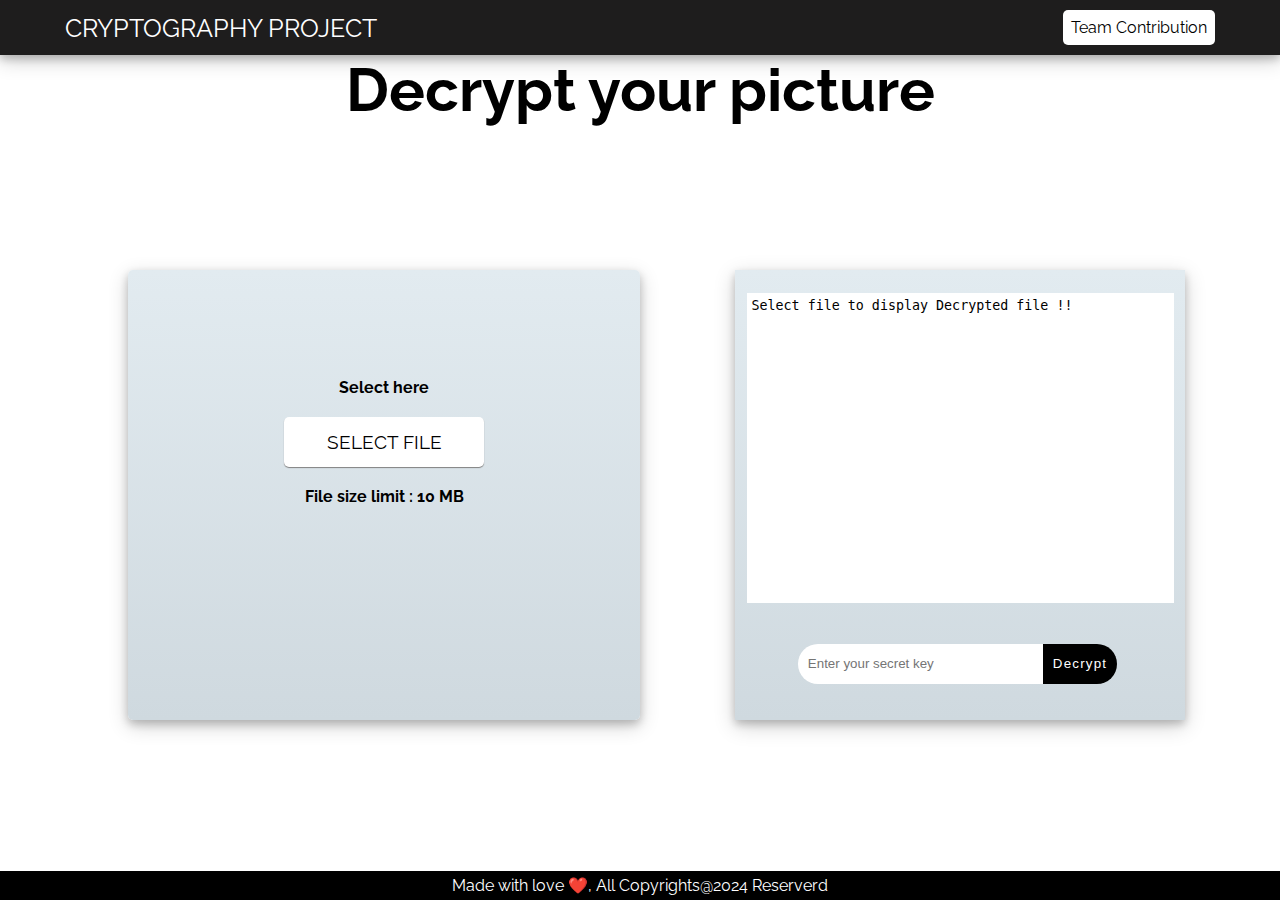
==== decrypt.html @ 40426530 "first commit" ====
<!DOCTYPE html>
<html lang="en">
  <head>
    <script src="./js/crypto-js.js"></script>
    <meta charset="UTF-8" />
    <title>Decrypt</title>
    <link rel="stylesheet" href="./css/style.css" />
    <link rel="stylesheet" href="./css/style_dashboard.css" />
  </head>
  <body>
    <div class="nav">
      <div class="cryptoPro blink">
        <a href="./dashboard.html">CRYPTOGRAPHY PROJECT</a>
      </div>
      <a class="team" style="cursor: pointer" href="./team.html"
        >Team Contribution</a
      >
      <!-- <div>
        <a style="cursor: pointer" href="./team.html">Team</a>
      </div> -->
    </div>
    <h1 id="title">Decrypt your picture</h1>
    <div class="zone">
      <div id="dropZ">
        <i class="fa fa-cloud-upload"></i>

        <div>Select here</div>
        <div class="selectFile">
          <label for="file">Select file</label>
          <input
            type="file"
            name="files[]"
            id="file"
            onchange="previewFile()"
          />
        </div>
        <p>File size limit : 10 MB</p>
      </div>
    </div>

    <div class="zone-image">
      <textarea readonly id="content" class="result" rows="20" cols="50">
Select file to display Decrypted file !!</textarea
      >
      <label>
        <input type="text" id="secret" placeholder="Enter your secret key" />
        <button onclick="decryptFromDES()">Decrypt</button>
      </label>
    </div>

    <div class="foot">Made with love ❤️, All Copyrights@2024 Reserverd</div>

    <script>
      function previewFile() {
        const content = document.querySelector(".result");
        const [file] = document.querySelector("input[type=file]").files;
        const reader = new FileReader();
        reader.addEventListener(
          "load",
          () => {
            content.innerText = reader.result;
          },
          false
        );

        if (file) {
          reader.readAsText(file);
        }
      }
      function decryptFromDES() {
        var secretKey = document.getElementById("secret").value;
        if (secretKey != "") {
          var fileName = "decrypted_image";
          var encryptedText = document.getElementById("content").value;
          try {
            var decryptedText = CryptoJS.TripleDES.decrypt(
              encryptedText,
              secretKey
            ).toString(CryptoJS.enc.Utf8);
            var element = document.createElement("a");
            element.setAttribute("href", decryptedText);
            element.setAttribute("download", fileName);
            element.style.display = "none";
            document.body.appendChild(element);
            element.click();
            document.body.removeChild(element);
          } catch (err) {
            alert(
              "There is an error in your document or your secret key is wrong!"
            );
          }
        } else {
          alert("Please enter your secret key!");
        }
      }
    </script>
     
  </body>
</html>
---- css/style.css ----
@font-face {
  font-family: "Exo 2";
  font-style: normal;
  font-weight: 300;
  src: url(https://fonts.gstatic.com/s/exo2/v18/7cH1v4okm5zmbvwkAx_sfcEuiD8j4PKsOdC6.ttf)
    format("truetype");
}
@font-face {
  font-family: "Exo 2";
  font-style: normal;
  font-weight: 400;
  src: url(https://fonts.gstatic.com/s/exo2/v18/7cH1v4okm5zmbvwkAx_sfcEuiD8jvvKsOdC6.ttf)
    format("truetype");
}
@font-face {
  font-family: "Exo 2";
  font-style: normal;
  font-weight: 500;
  src: url(https://fonts.gstatic.com/s/exo2/v18/7cH1v4okm5zmbvwkAx_sfcEuiD8jjPKsOdC6.ttf)
    format("truetype");
}
@font-face {
  font-family: "Exo 2";
  font-style: normal;
  font-weight: 700;
  src: url(https://fonts.gstatic.com/s/exo2/v18/7cH1v4okm5zmbvwkAx_sfcEuiD8jWfWsOdC6.ttf)
    format("truetype");
}
body {
  background: white;
  font-family: "Exo 2";
}
.zone {
  margin: auto;
  position: absolute;
  top: 10%;
  left: 0;
  bottom: 0;
  right: 40%;
  background-image: linear-gradient(to top, #cfd9df 0%, #e2ebf0 100%);
  width: 40%;
  height: 50%;
  text-align: center;
  color: white;
  z-index: 20;
  transition: all 0.3s ease-out;
  box-shadow: 0 0 0 1px rgba(255, 255, 255, 0.05),
    inset 0 0 0.25em 0 rgba(0, 0, 0, 0.25);
  border-radius: 5px;
  box-shadow: 0 4px 8px 0 rgba(0, 0, 0, 0.2), 0 6px 20px 0 rgba(0, 0, 0, 0.19);
  color: black !important;
  font-weight: bold;
}
textarea {
  resize: none;
  outline: none;
  cursor: auto;
  border: 0;
  padding: 5px;
}
.foot {
  bottom: 0;
  position: fixed;
  background-color: black;
  width: 100%;
  color: white;
  text-align: center;
  opacity: 1 !important;
  padding: 5px 0;
}

.zone-image {
  margin: auto;
  position: absolute;
  top: 10%;
  left: 50%;
  bottom: 0;
  right: 0;
  background-image: linear-gradient(to top, #cfd9df 0%, #e2ebf0 100%);
  width: 450px;
  height: 450px;
  text-align: center;
  color: white;
  z-index: 20;
  transition: all 0.3s ease-out;
  box-shadow: 0 4px 8px 0 rgba(0, 0, 0, 0.2), 0 6px 20px 0 rgba(0, 0, 0, 0.19);
}
img {
  border: 0 !important;
  border-radius: 15px;
  box-shadow: 0 4px 102px 0 rgba(0, 0, 0, 0.2), 0 6px 20px 0 rgba(0, 0, 0, 0.19);
}
.zone .btnCompression .active {
  background: #eb6a5a;
  color: white;
}
.zone i {
  text-align: center;
  font-size: 10em;
  color: #fff;
  margin-top: 50px;
}
.zone .selectFile {
  height: 50px;
  margin: 20px auto;
  position: relative;
  width: 200px;
  color: black !important;
}
.zone label,
.zone input {
  cursor: pointer;
  display: block;
  height: 50px;
  left: 0;
  position: absolute;
  top: 0;
  width: 100%;
  border-radius: 5px;
}
.zone label {
  background: #fff;
  color: black;
  display: inline-block;
  font-size: 1.2em;
  line-height: 50px;
  padding: 0;
  text-align: center;
  white-space: nowrap;
  text-transform: uppercase;
  font-weight: 400;
  box-shadow: 0 1px 1px gray;
}
.zone input[type="file"] {
  opacity: 0;
}
.zone.in {
  color: white;
  border-color: white;
  background: radial-gradient(ellipse at center, #eb6a5a 0, #c9402f 100%);
}
.zone.in i {
  color: #fff;
}
.zone.in label {
  background: #fff;
  color: #eb6a5a;
}
.zone.hover {
  color: gray;
  border-color: white;
  background: #fff;
  border: 5px dashed gray;
}
.zone.hover i {
  color: #eb6a5a;
}
.zone.hover label {
  background: #fff;
  color: #eb6a5a;
}
.zone.fade {
  transition: all 0.3s ease-out;
  opacity: 1;
}

#dropZ {
  margin-top: 21%;
}

#title {
  text-align: center;
  color: rgb(0, 0, 0);
  font-size: 60px;
}

label {
  position: absolute;
  top: 83%;
  /* right: 3.7%; */
  width: 100%;
  display: flex;
  justify-content: center;
}
input[type="text"] {
  border: none;
  width: 250px;
  height: 40px;
  padding: 0 10px;
  border: 0;
  outline: none;
  border-radius: 25px 0px 0 25px;
}
button {
  position: relative;
  top: 0;
  bottom: 0;
  right: 5px;
  background: black;
  color: white;
  padding: 0 10px;
  letter-spacing: 1.2px;
  border: 0;
  outline: none;
  cursor: pointer;
  height: 40px;
  border-radius: 0 25px 25px 0px;
}

.result {
  position: relative;
  top: 5%;
}
.selectFile:active {
  transform: scale(0.5);
  transition: all 0.5s;
}
---- css/style_dashboard.css ----
@import url("https://fonts.googleapis.com/css?family=Raleway:400,700");
*,
*:before,
*:after {
  box-sizing: border-box;
  padding: 0;
  margin: 0;
}
.CP {
  text-align: center !important;
  width: 100%;
}
.cryptoPro {
  font-size: 25px;
}
@-webkit-keyframes blinker {
  from {
    opacity: 1;
  }
  to {
    opacity: 0;
  }
}
.blink {
  text-decoration: blink;
  -webkit-animation-name: blinker;
  -webkit-animation-duration: 0.6s;
  -webkit-animation-iteration-count: infinite;
  -webkit-animation-timing-function: ease-in-out;
  -webkit-animation-direction: alternate;
}
.nav {
  display: flex;
  justify-content: space-between;
  align-items: center;
  width: 100%;
  padding: 10px 65px;
  background-color: #1e1d1d;
  box-shadow: 0 4px 8px 0 rgba(0, 0, 0, 0.2), 0 6px 20px 0 rgba(0, 0, 0, 0.19);
}
.nav a {
  text-decoration: none;
  color: white;
}
.team {
  background-color: white;
  color: black !important;
  padding: 8px;
  border-radius: 5px;

  transition: all 0.5s;
}
.team:active {
  box-shadow: 0 4px 8px 0 rgba(0, 0, 0, 0.2), 0 6px 20px 0 rgba(0, 0, 0, 0.19);
  transform: scale(0.5);
}
footer {
  display: flex;
  justify-content: center;
  align-items: end;
  height: 100vh;
  opacity: 1 !important;
}
footer div {
  background-color: black;
  width: 100%;
  color: white;
  text-align: center;
  opacity: 1 !important;
  padding: 5px 0;
}
body {
  min-height: 100vh;
  font-family: "Raleway", sans-serif;
  overflow: hidden;
}

.container {
  position: absolute;
  width: 100%;
  height: 100%;
  overflow: hidden;
}
.container:hover .top:before,
.container:hover .top:after,
.container:hover .bottom:before,
.container:hover .bottom:after,
.container:active .top:before,
.container:active .top:after,
.container:active .bottom:before,
.container:active .bottom:after {
  margin-left: 200px;
  transform-origin: -200px 50%;
  transition-delay: 0s;
}
.container:hover .center,
.container:active .center {
  opacity: 1;
  transition-delay: 0.2s;
}

.top:before,
.top:after,
.bottom:before,
.bottom:after {
  content: "";
  /* display: block; */
  /* position: absolute; */
  width: 200vmax;
  height: 200vmax;
  top: 50%;
  left: 50%;
  margin-top: -100vmax;
  /* transform-origin: 0 50%; */
  /* transition: all 0.5s cubic-bezier(0.445, 0.05, 0, 1); */
  z-index: 10;
  opacity: 0.65;
  /* transition-delay: 0.2s; */
}

.center {
  position: absolute;
  width: 400px;
  height: 400px;
  top: 50%;
  left: 50%;
  margin-left: -200px;
  margin-top: -200px;
  display: flex;
  flex-direction: column;
  justify-content: center;
  align-items: center;
  padding: 30px;
  /* opacity: 0; */
  transition: all 0.5s cubic-bezier(0.445, 0.05, 0, 1);
  transition-delay: 0s;
  color: #333;
}
.crypto {
  text-align: center;
}
.center button {
  width: 100%;
  padding: 15px;
  margin: 5px;
  border-radius: 1px;
  border: 1px solid #ccc;
  font-family: inherit;
  border: 0;
  border-radius: 5px;
  transition: all 0.5s;
}
.center button:hover {
  box-shadow: 0 4px 8px 0 rgba(0, 0, 0, 0.2), 0 6px 20px 0 rgba(0, 0, 0, 0.19);
  text-align: center;
}
.center button:active {
  transform: scale(0.5);
}
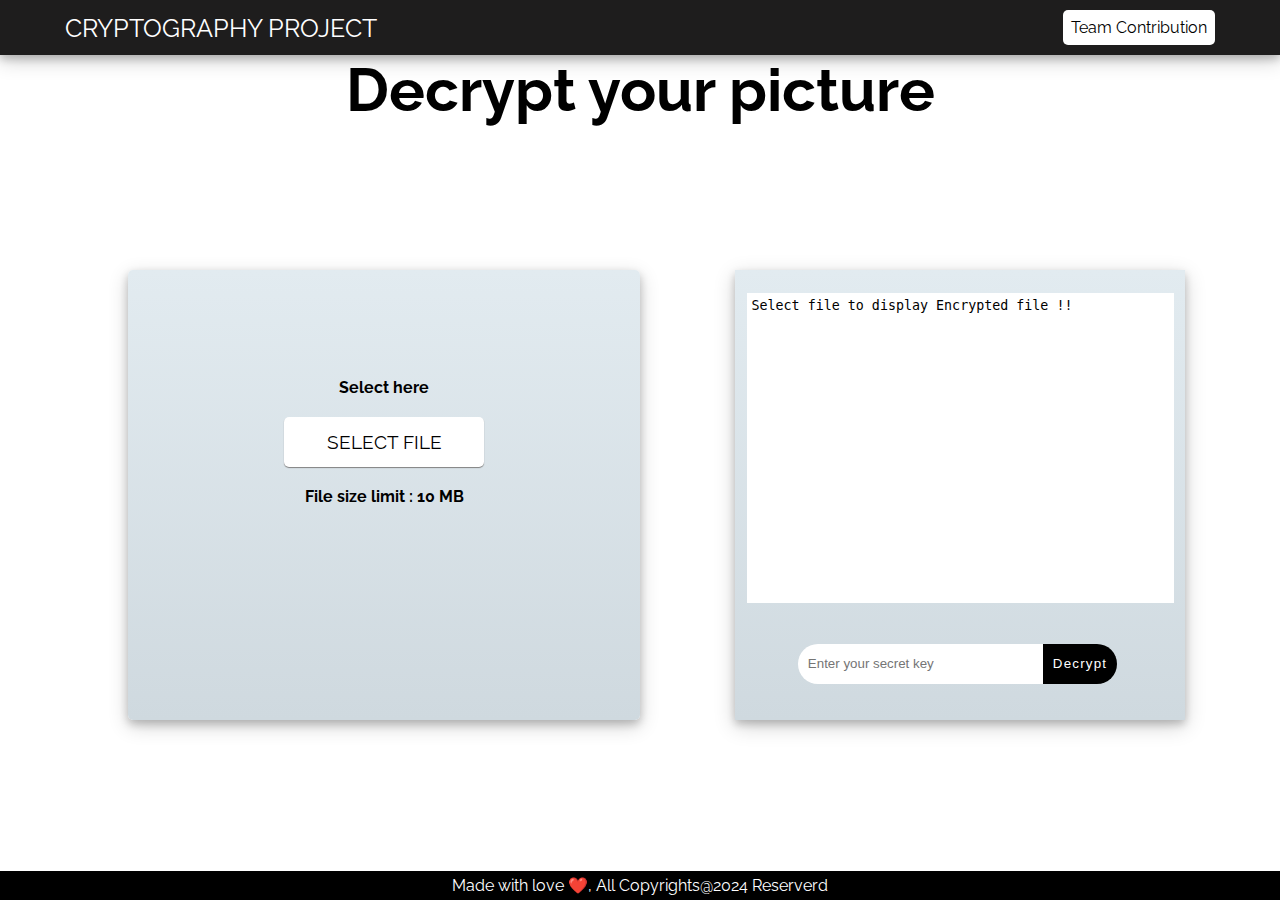
==== commit 9011a527: "Update decrypt.html" ====
--- a/decrypt.html
+++ b/decrypt.html
@@ -3,14 +3,16 @@
   <head>
     <script src="./js/crypto-js.js"></script>
     <meta charset="UTF-8" />
-    <title>Decrypt</title>
+    <title>Image Decrypt</title>
+    <link rel="icon" href="./favicon-32x32.png" type="image/x-icon">
+
     <link rel="stylesheet" href="./css/style.css" />
     <link rel="stylesheet" href="./css/style_dashboard.css" />
   </head>
   <body>
     <div class="nav">
       <div class="cryptoPro blink">
-        <a href="./dashboard.html">CRYPTOGRAPHY PROJECT</a>
+        <a href="./index.html">CRYPTOGRAPHY PROJECT</a>
       </div>
       <a class="team" style="cursor: pointer" href="./team.html"
         >Team Contribution</a
@@ -40,7 +42,7 @@
 
     <div class="zone-image">
       <textarea readonly id="content" class="result" rows="20" cols="50">
-Select file to display Decrypted file !!</textarea
+Select file to display Encrypted file !!</textarea
       >
       <label>
         <input type="text" id="secret" placeholder="Enter your secret key" />
